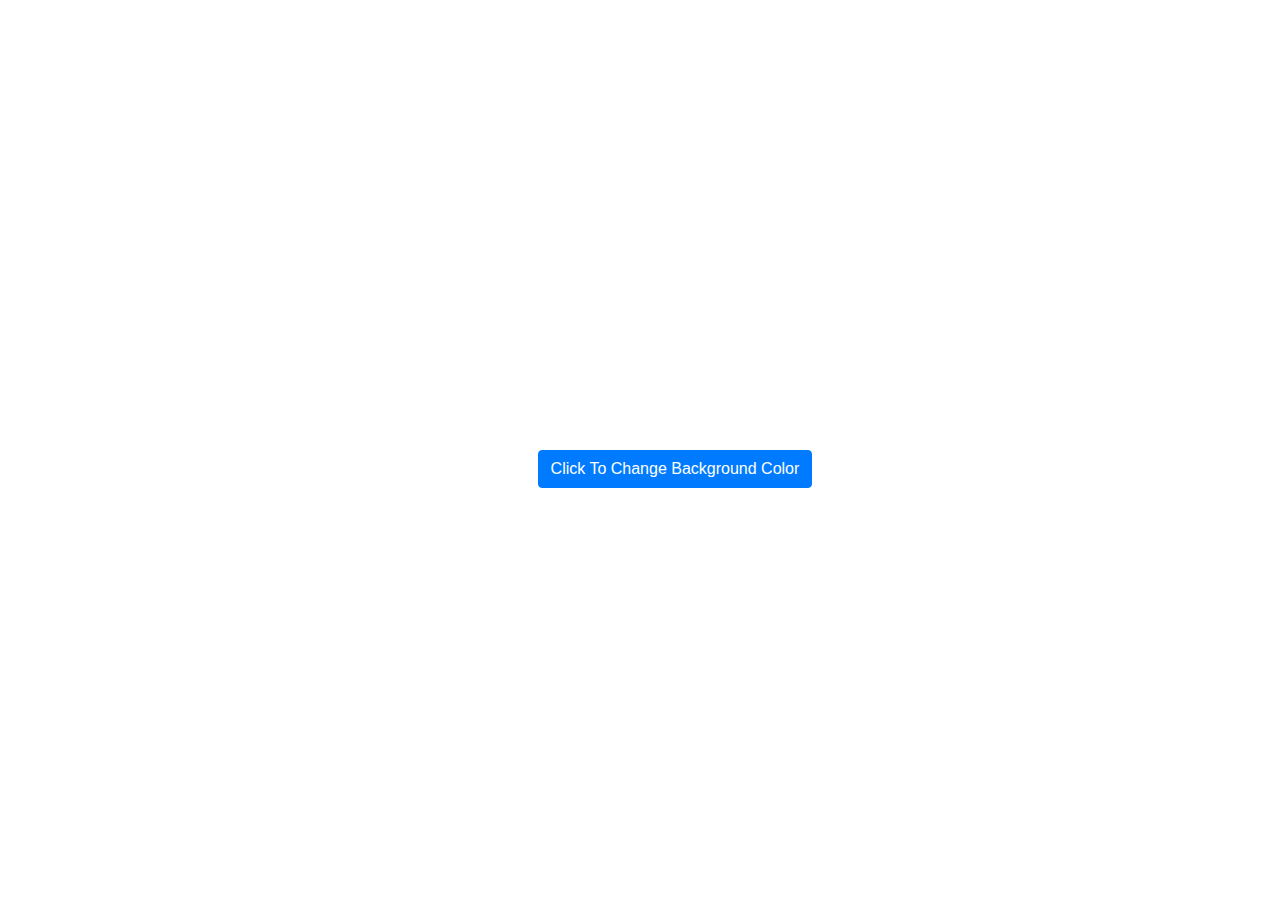
==== Javascript starter projects/project1/index.html @ 5b40e96f "First sample coding project" ====
<!DOCTYPE html>
<html lang="en">
<head>
    <meta charset="UTF-8">
    <meta http-equiv="X-UA-Compatible" content="IE=edge">
    <meta name="viewport" content="width=device-width, initial-scale=1.0">
    <title>Document</title>
    <link rel="stylesheet" href="https://cdn.jsdelivr.net/npm/bootstrap@4.3.1/dist/css/bootstrap.min.css" integrity="sha384-ggOyR0iXCbMQv3Xipma34MD+dH/1fQ784/j6cY/iJTQUOhcWr7x9JvoRxT2MZw1T" crossorigin="anonymous">
    <link rel="stylesheet" href="./styles.css"/>
    <script src="./script.js"></script>
</head>
<body id="body">
    <button onclick="changeColor()" type="button" class="btn btn-primary">Click To Change Background Color</button>
</body>
</html>
---- Javascript starter projects/project1/styles.css ----
html,body{
    height:100%;
    width:100%;
}
button{
    position:absolute;
    margin:auto;
    top:50%;
    left:42%;
}
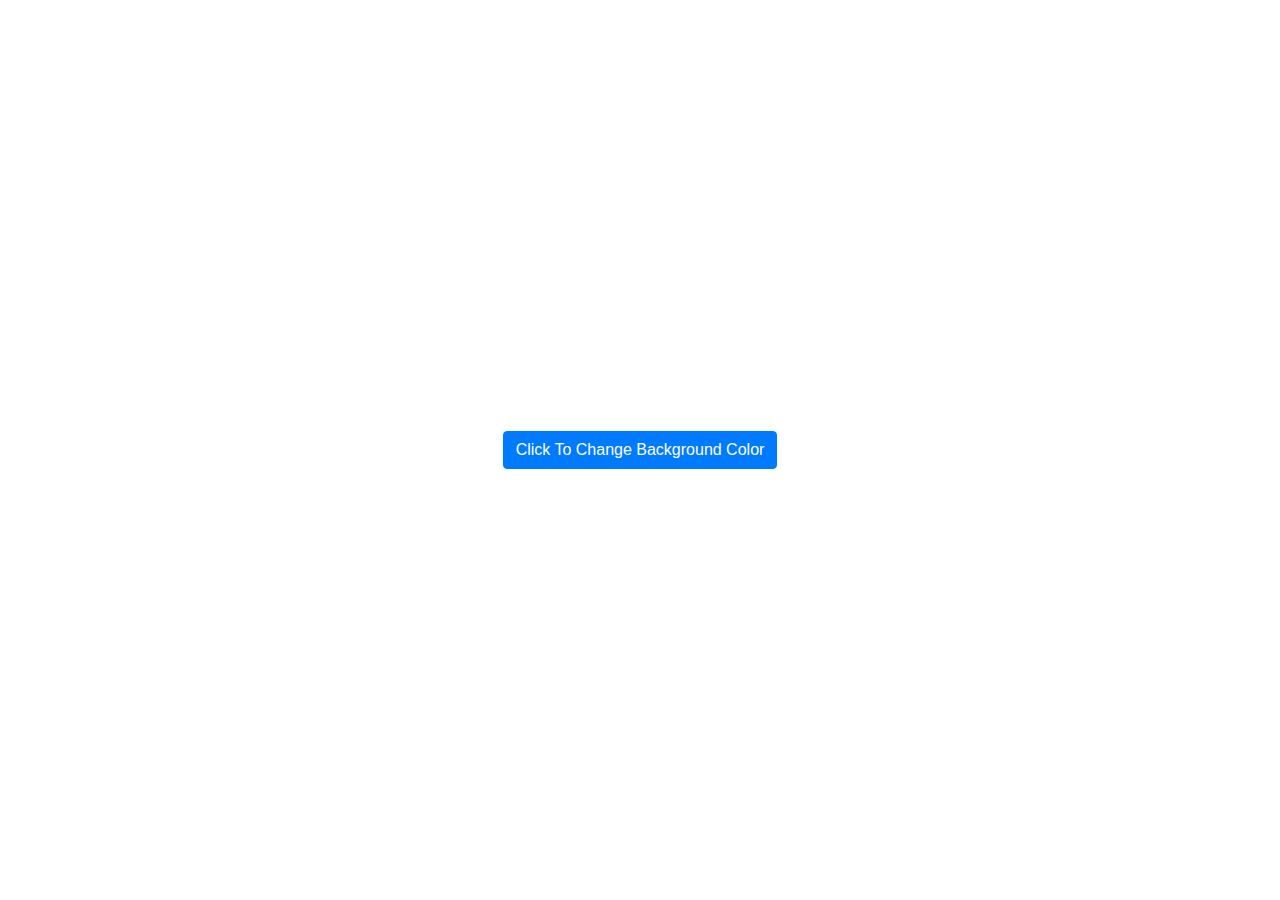
==== commit 4c0fb1c1: "Fixed the styling and added a div." ====
--- a/Javascript starter projects/project1/index.html
+++ b/Javascript starter projects/project1/index.html
@@ -1,15 +1,21 @@
 <!DOCTYPE html>
 <html lang="en">
+
 <head>
     <meta charset="UTF-8">
     <meta http-equiv="X-UA-Compatible" content="IE=edge">
     <meta name="viewport" content="width=device-width, initial-scale=1.0">
     <title>Document</title>
-    <link rel="stylesheet" href="https://cdn.jsdelivr.net/npm/bootstrap@4.3.1/dist/css/bootstrap.min.css" integrity="sha384-ggOyR0iXCbMQv3Xipma34MD+dH/1fQ784/j6cY/iJTQUOhcWr7x9JvoRxT2MZw1T" crossorigin="anonymous">
-    <link rel="stylesheet" href="./styles.css"/>
+    <link rel="stylesheet" href="https://cdn.jsdelivr.net/npm/bootstrap@4.3.1/dist/css/bootstrap.min.css"
+        integrity="sha384-ggOyR0iXCbMQv3Xipma34MD+dH/1fQ784/j6cY/iJTQUOhcWr7x9JvoRxT2MZw1T" crossorigin="anonymous">
+    <link rel="stylesheet" href="./styles.css" />
     <script src="./script.js"></script>
 </head>
+
 <body id="body">
-    <button onclick="changeColor()" type="button" class="btn btn-primary">Click To Change Background Color</button>
+    <div class="container">
+        <button onclick="changeColor()" type="button" class="btn btn-primary">Click To Change Background Color</button>
+    </div>
 </body>
+
 </html>--- a/Javascript starter projects/project1/styles.css
+++ b/Javascript starter projects/project1/styles.css
@@ -2,9 +2,9 @@
     height:100%;
     width:100%;
 }
-button{
-    position:absolute;
-    margin:auto;
-    top:50%;
-    left:42%;
+.container{
+    display:flex;
+    justify-content: center;
+    align-items:center;
+    height:100vh;
 }